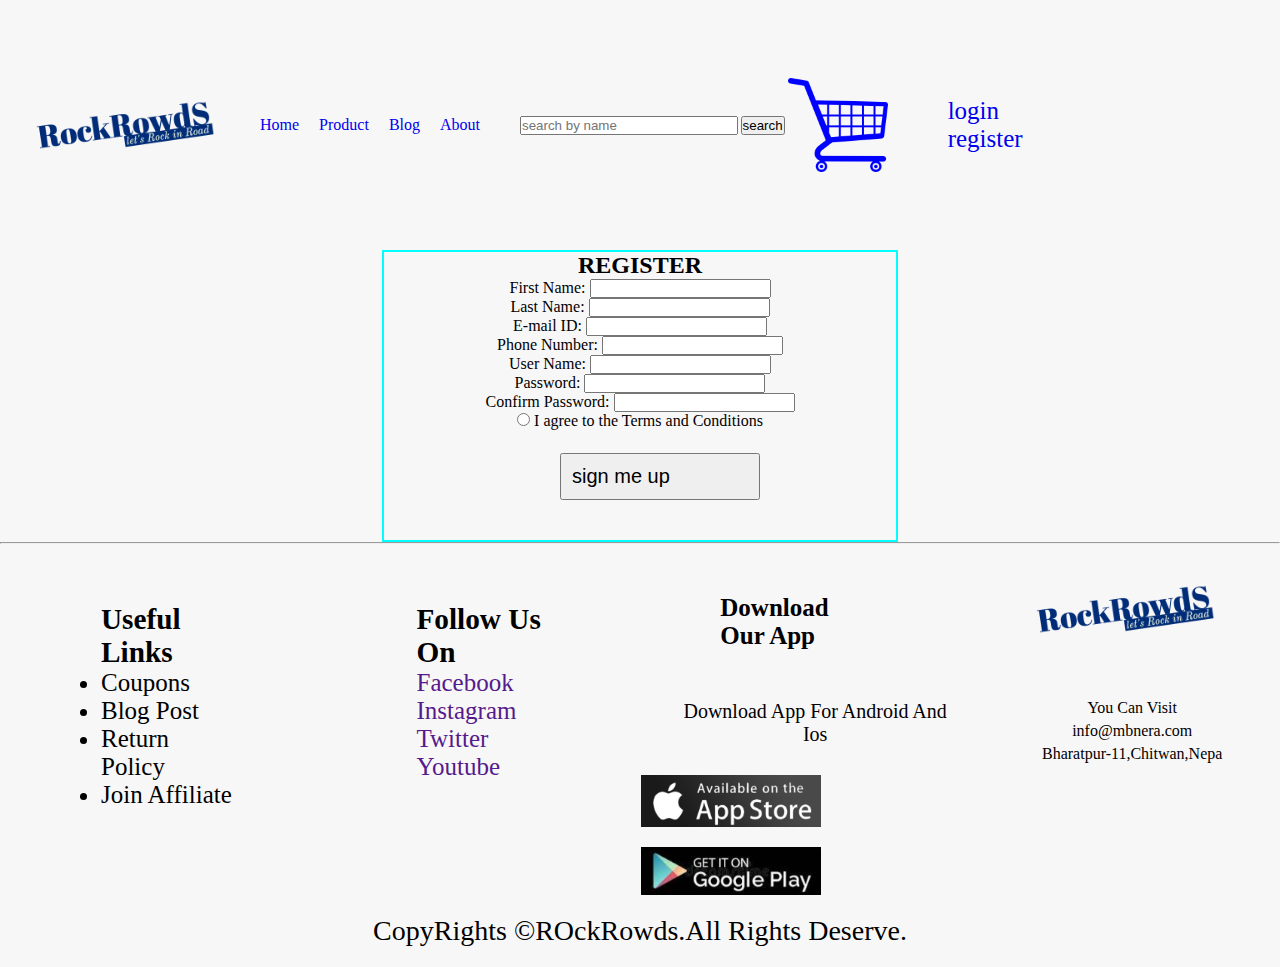
==== register.html @ 2187f739 "Initial commit" ====
<!-- <!-- <!DOCTYPE html>
<html lang="en">

<head>
    <meta charset="UTF-8">
    <meta http-equiv="X-UA-Compatible" content="IE=edge">
    <meta name="viewport" content="width=device-width, initial-scale=1.0">
    <title>Register</title>
    <style> -->
        <!-- /* form {
            display: flex;
            justify-content: center;
            width: 100vw;
            align-items: flex-end;
        }

        .reg {
            width: 40vw;
            display: flex;
            flex-direction: column;
            justify-content: center;
            align-items: center;
            background-color: rgb(248, 247, 248);;
            border:2px solid aqua
        }

        .button {
            width: 200px;
            font-size: 20px;
            padding: 10px;
            margin: 0px 10px 4px 50px;
        } */ -->
    </style>
</head>

<body>
    <!-- <form action="">
        <div class="reg">
            <h2>REGISTER</h2>
            <p>First Name:
                <input type="text">
            </p>
            <p>Last Name:
                <input type="text">
            </p>
            <p>E-mail ID:
                <input type=email>
            </p>
            <p>Phone Number:
                <input type="number">
            </p>
            <p>User Name:
                <input type="text">
            </p>
            <p>Password:
                <input type="password">

            </p>
            <p> Confirm Password:
                <input type="password">

            </p>
            <p><input type="radio" value="">
                I agree to the Terms and Conditions</p>
            <button class="textcenter button">sign me up</button>

        </div>
    </form> -->
</body>

<!-- </html> -->





<!DOCTYPE html>
<html lang="en">

<head>
    <meta charset="UTF-8">
    <meta http-equiv="X-UA-Compatible" content="IE=edge">
    <meta name="viewport" content="width=device-width, initial-scale=1.0">
    <title>ROckRowds</title>
    <link rel="stylesheet" href="style.css">
    <link rel="stylesheet" href="overall.css">
    <link rel="stylesheet" href="responsive.css">
    <link rel="stylesheet" href="form_resister.css">
</head>


<body>
    <!-- header part start -->
    <header>
        <nav>
            <div class="logo">
                <a href="index.html"><img src="logos/RockRowdS-logos_transparent.png" alt=""> </a>
            </div>

            <ul>
                <li><a href="index.html">Home</a></li>
                <li><a href="product.html">Product</a></li>
                <li><a href="blog.html">Blog</a></li>
                <li><a href="about.html">About</a></li>


            </ul>
            <div class="searchbar">
                <p><input type="text" placeholder="search by name"></p>
                <button class="button1">search</button>
            </div>
            <div class="cart">
                <img src="logos/cart.png" alt="">
            </div>
            <div class="login">
                <a href="login.html">login</a>
                <a href="register.html">register</a>
            </div>

        </nav>



    </header>
    <!-- head end -->
    <main>
        <form action="">
            <div class="reg">
                <h2>REGISTER</h2>
                <p>First Name:
                    <input type="text">
                </p>
                <p>Last Name:
                    <input type="text">
                </p>
                <p>E-mail ID:
                    <input type=email>
                </p>
                <p>Phone Number:
                    <input type="number">
                </p>
                <p>User Name:
                    <input type="text">
                </p>
                <p>Password:
                    <input type="password">
    
                </p>
                <p> Confirm Password:
                    <input type="password">
    
                </p>
                <p><input type="radio" value="">
                    I agree to the Terms and Conditions</p>
                <button class="textcenter button">sign me up</button>
    
            </div>
        </form>
    </main>

   
    <!------footer start------->
    <hr>


    <footer>
        <div class="contfoot">


            <div class="linkfoot">
                <h3>Useful Links</h3>
                <div class="linkparfoot">
                    <ul>
                        <li>Coupons</li>
                        <li>Blog Post</li>
                        <li>Return Policy</li>
                        <li>Join Affiliate</li>
                    </ul>
                </div>



            </div>
            <div class="linkfoot">
                <h3>Follow Us On</h3>
                <div class="socialfoot">
                    <ul>
                        <a href="">
                            <li>Facebook</li>
                        </a>
                        <a href="">
                            <li>Instagram</li>
                        </a>
                        <a href="">
                            <li>Twitter</li>
                        </a>
                        <a href="">
                            <li>Youtube</li>
                        </a>
                    </ul>
                </div>


            </div>

            <div class="appfoot">
                <h3>Download Our App</h3>
                <p class="textCenter margin1">Download App For Android And Ios</p>
                <img src="pic/appstore.png">
                <img src="pic/googleplay.jpg">


            </div>



            <div class="logofoot">
                <a href="index.html"><img src="logos/RockRowdS-logos_transparent.png"></a>
                <div class="parfoot">
                    <p class="textCenter margin1">You Can Visit</p>
                    <p class="textCenter margin1">info@mbnera.com</p>
                    <p class="textCenter margin1">Bharatpur-11,Chitwan,Nepa</p>
                </div>


            </div>






          
        </div>




    </footer>

    <!-- footer end -->
    <div class="copyright">
        CopyRights &copy;ROckRowds.All Rights Deserve.
</div>
</body>

</html>
---- style.css ----
:root{
    /* --main--bg--color:rgb(249, 155, 227); */
    --main--bg--color:rgb(248, 247, 248);
}


/* header */
header{
    background-color: var(--main--bg--color);
}
.container{
    /* background-color: aqua; */

}
.logo{
    display: flex;
    align-items: center;

}
.logo img{
    height: 250px;
    width: auto;

}
nav{
    display: flex;
}

nav ul{
    display: flex;
    justify-content: center;
    align-items: center;
    /* margin: 56px 52px; */
    /* height: 60px; */
}
nav ul li{
    list-style-type: none;
    padding: 10px;
    
}
nav ul li a{
    text-decoration: none;
}
nav ul li a:hover{
    color: rgb(227, 143, 213);
}
.cart{
    display: flex;
    align-items: center;
}
.cart img{
    width: 100px;
    height: auto
}
.searchbar{
    display:flex;
    align-items: center;
    /* width: 40vw; */
}
.searchbar input{
    width:17vw;
    margin: 0px 0px 0px 30px;
}
.login{
    display: flex;
    flex-direction: column;
    /* align-items: center; */
    justify-content: center;
    margin: 60px;
}
.login a{
    text-decoration: none;
    font-size: 25px;
}
.login a:hover{
    color: rgb(227, 143, 213);
}

/* mainnnnn */

.container{
    background-color:var(--main--bg--color);
}
.background{
    
    display: flex;
    justify-content: center;

}
.slogan{
    text-align: center;
}
.slogan h2{
    padding: 32px 0px;
    font-size: 40px;
}

.background img{
    width: 80vw;
    margin: 80px -54px 80px 20px;
}

.allsaree{
    display: flex;
    flex-direction: column;
}
.card{
    margin:30px;
}

.card h2{
    margin: 43px;
    font-size: 40px;
}
.saree{
    display: inline-flex;
    flex-direction: column;
    justify-content: center;
    margin: 0 50px;
    /* overflow: scroll; */
}

.saree img{
    width: 160px;
}




.button button:hover{
    color: rgb(227, 143, 213);

}



/* footer */


footer{
    display: flex;
    /* align-items: center; */
    justify-content: center;
    background-color: var(--main--bg--color);
}
.contfoot{
    display: flex;

}
.logofoot{
    display: flex;
    align-items: flex-start;
    flex-direction: column;
    margin: -60px 30px 0 47px;
}
.logofoot img{
    height: 250px;
    width: auto;
}
.parfoot{
    margin: -40px 1px 1px 42px;
}
.appfoot h3{
    margin: 50px 79px;
    font-size: 25px;

}
.appfoot p{
    margin: 1px 0px 29px 36px;
    font-size: 20px;
}
.appfoot img{
    width: 180px;
     margin-bottom: 20px;
}

.linkfoot{
    padding: 80px;
    margin: -21px 0px 0px 21px;
    font-size: 25px;

}
.linkparfoot{

}

.socialfoot a{
    list-style-type: none;
    text-decoration: none;
}
.socialfoot a:hover{
    color:  color: rgb(227, 143, 213); ;
}
/* footer */

.copyright{
    display: flex;
    /* align-items: center */
    justify-content: center;
    margin: 0px 0px 20px 0px;
    font-size: 28px;
    background-color: var(--main--bg--color);
    
}

body{
    background-color: var(--main--bg--color);
}
---- overall.css ----
*{
    margin: 0;
    padding: 0;
}

.textcenter{
    text-align: center;
}

.margin1{
    margin: 5px 0px;
}

.button{
    /* margin: 10px 32px; */
    width: 200px;
    font-size: 20px;
    padding: 10px;
    margin: 23px 10px 40px 50px;
    text-align: justify;
    
}
.button1{
    margin: 10px 3px;
}
---- responsive.css ----
@media screen and (max-width:1100px){
    nav{
        justify-content: center;
        align-items: center;
        flex-direction: column;
    }
    nav ul{
        flex-direction: column;
        margin-top: -50px;
    }
    .background img{
        margin: 80px 0px 80px 0px
    }
    .logo img{
        width: 200px;
    }




    /* footer */

   .contfoot{
    justify-content: center;
    align-items: center;
    flex-direction: column;
   }



   .parfoot{
    margin: -70px 0px 1px 23px;
   }
   .logofoot img{
    height: 222px;
    margin: 1px 20px 1px -17px;
   }
   .appfoot img{
    width: 160px;
    margin-bottom: 11px;
    margin-left: 70px;

   }
   .appfoot p{
    margin: -38px 0px 29px 170px;
    font-size: 16px;
   }
   .appfoot h3{
    margin: 0px 6px 46px 215px;
    font-size: 14px
   }

   .copyright{
    margin: 15px 0px 15px 0px;
    font-size: 15px;

   }

}
---- form_resister.css ----
/* register */


form {
    display: flex;
    justify-content: center;
    width: 100vw;
    align-items: flex-end;
}

.reg {
    width: 40vw;
    display: flex;
    flex-direction: column;
    justify-content: center;
    align-items: center;
    background-color: rgb(248, 247, 248);;
    border:2px solid aqua
    
}

.button {
    width: 200px;
    font-size: 20px;
    padding: 10px;
    margin: 23px 10px 40px 50px;
}





/* login */

form{
    display: flex;
    justify-content: center;
    width: 100vw;
    align-items:flex-end;
}
.logincon{
    background-color: rgb(248, 247, 248);;
    display: flex;
    flex-direction: column;
    align-items:center;
    justify-content: center;
    width: 40vw;
    border:2px solid aqua;
    margin: 1px 1px 82px 1px
}
.button input{
    margin: 20px;
}
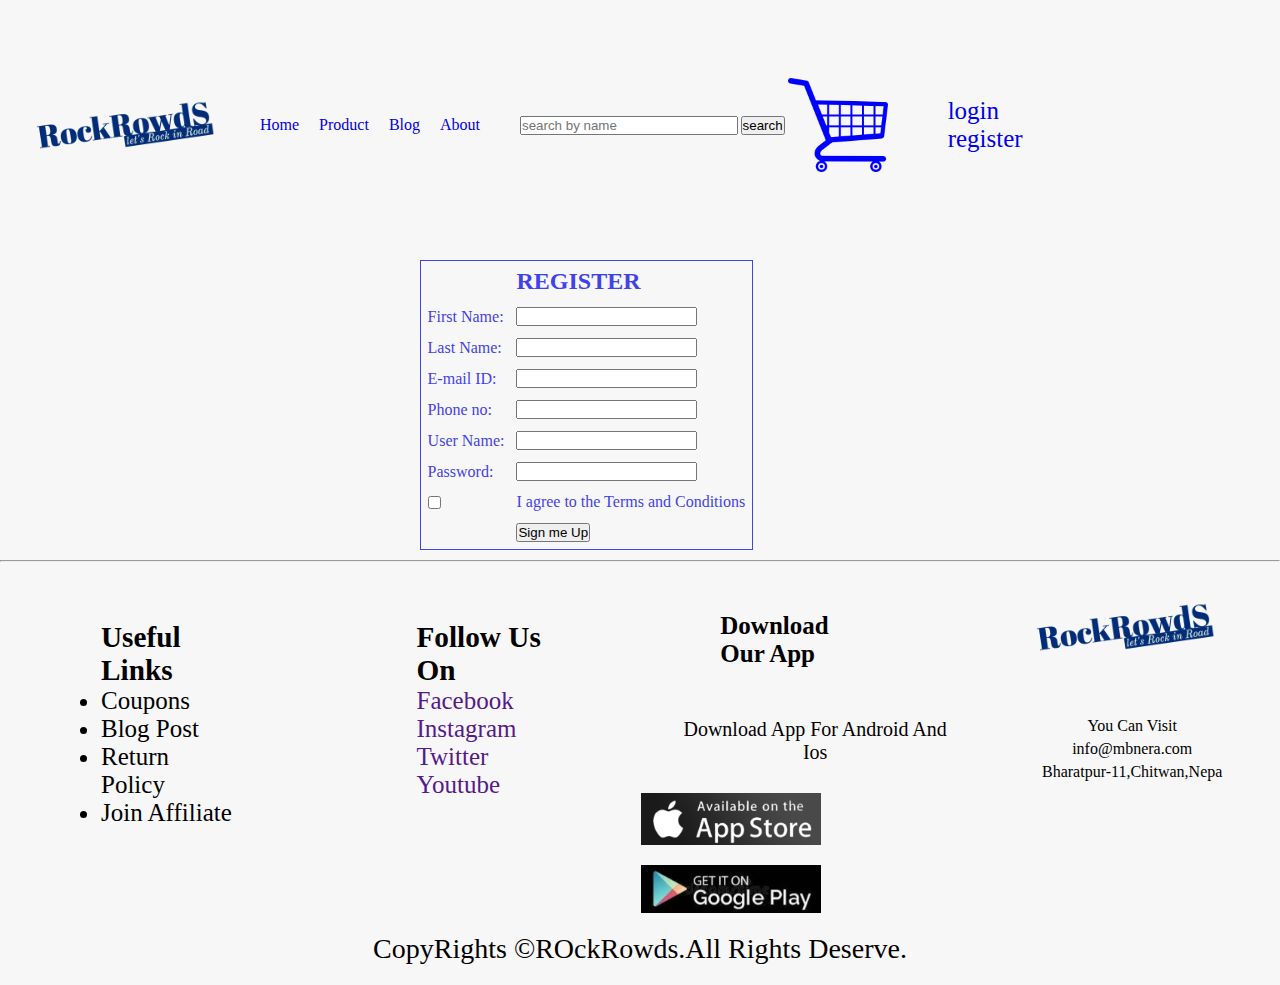
==== commit 642a8174: "form and reg" ====
--- a/register.html
+++ b/register.html
@@ -124,7 +124,49 @@
     </header>
     <!-- head end -->
     <main>
-        <form action="">
+
+        <form class="userreg">
+            <table class="tbl1">
+                <tr>
+                    <td></td>
+                    <td><h2>REGISTER</h2></td>
+                </tr>
+                <tr>
+                    <td><label for="fname">First Name:</label></td>
+                    <td><input type="text"></td>
+                </tr>
+                <tr>
+                    <td><label for="lname">Last Name:</label></td>
+                    <td><input type="text"></td>
+                </tr>
+                <tr>
+                    <td><label for="email">E-mail ID:</label></td>
+                    <td><input type="email"></td>
+                </tr>
+                <tr>
+                    <td><label for="phone">Phone no:</label></td>
+                    <td><input type="text"></td>
+                </tr>
+                <tr>
+                    <td><label for="username">User Name:</label></td>
+                    <td><input type="text"></td>
+                </tr>
+                <tr>
+                    <td><label for="password">Password:</label></td>
+                    <td><input type="password"></td>
+                </tr>
+                <tr>
+                    <td><input type="checkbox"></td>
+                    <td><p>I agree to the Terms and Conditions</p></td>
+                </tr>
+                <tr>
+                    <td>
+                    </td>
+                    <td><button>Sign me Up</button></td>
+                </tr>
+            </table>
+        </form>
+        <!-- <form action="">
             <div class="reg">
                 <h2>REGISTER</h2>
                 <p>First Name:
@@ -155,7 +197,7 @@
                 <button class="textcenter button">sign me up</button>
     
             </div>
-        </form>
+        </form> -->
     </main>
 
    
--- a/style.css
+++ b/style.css
@@ -189,7 +189,7 @@
     text-decoration: none;
 }
 .socialfoot a:hover{
-    color:  color: rgb(227, 143, 213); ;
+    color:rgb(227, 143, 213); 
 }
 /* footer */
 
--- a/form_resister.css
+++ b/form_resister.css
@@ -1,29 +1,8 @@
 /* register */
 
-
-form {
-    display: flex;
-    justify-content: center;
-    width: 100vw;
-    align-items: flex-end;
-}
-
-.reg {
-    width: 40vw;
-    display: flex;
-    flex-direction: column;
-    justify-content: center;
-    align-items: center;
-    background-color: rgb(248, 247, 248);;
-    border:2px solid aqua
-    
-}
-
-.button {
-    width: 200px;
-    font-size: 20px;
-    padding: 10px;
-    margin: 23px 10px 40px 50px;
+.userreg{
+    margin: 0 32%;
+    width: 50%;
 }
 
 
@@ -32,22 +11,20 @@
 
 /* login */
 
-form{
-    display: flex;
-    justify-content: center;
-    width: 100vw;
-    align-items:flex-end;
+.tbl1{
+    color: rgb(66, 66, 236);
 }
-.logincon{
-    background-color: rgb(248, 247, 248);;
-    display: flex;
-    flex-direction: column;
-    align-items:center;
-    justify-content: center;
-    width: 40vw;
-    border:2px solid aqua;
-    margin: 1px 1px 82px 1px
+#userform{
+    margin: 0 20%;
+    width: 50%;
 }
-.button input{
-    margin: 20px;
+.tbl1{
+    margin: 10px;
+    border: 1px solid;
+}
+td{
+    padding: 5px;
+}
+#btn{
+    margin-left: 20%;
 }